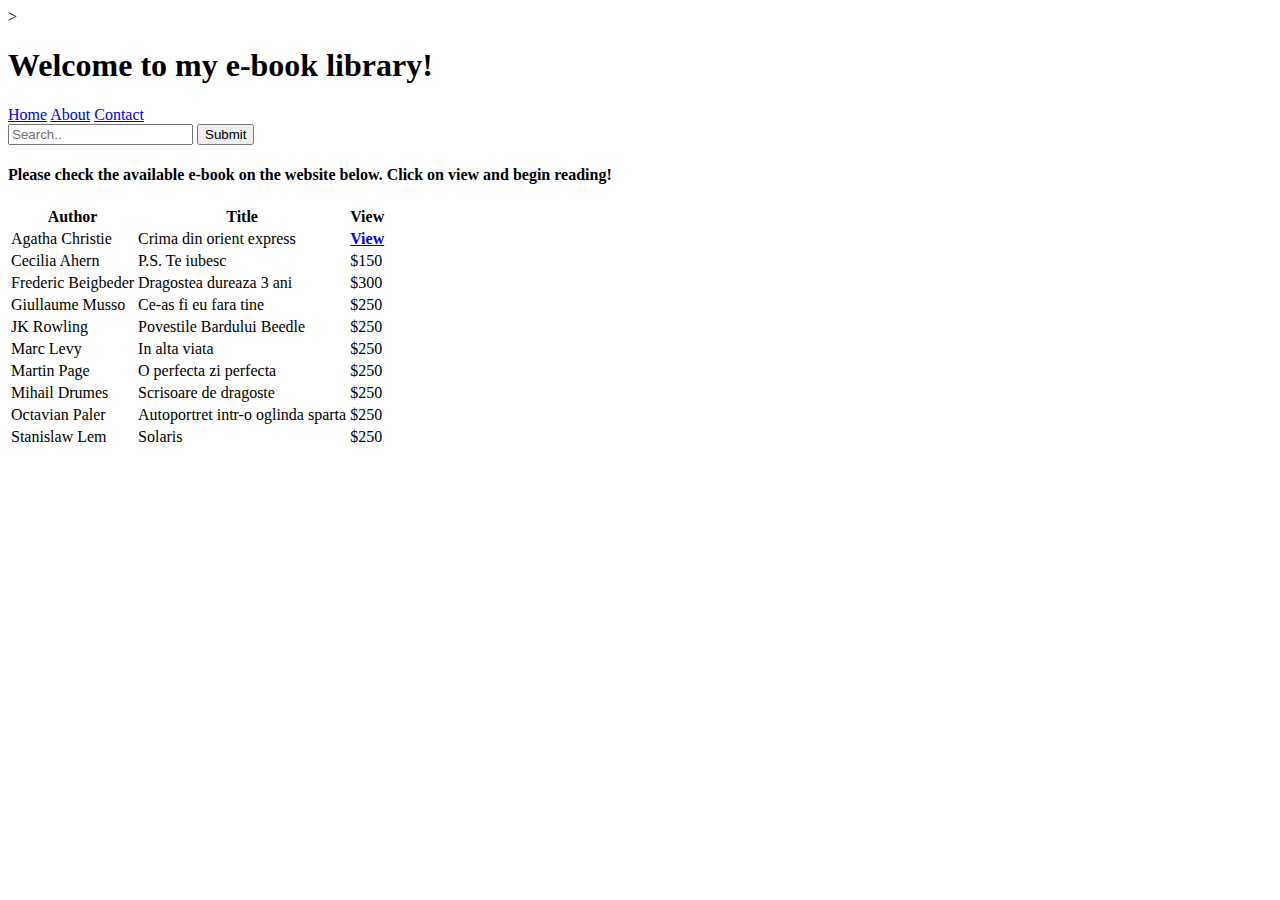
==== index.html @ f3c43fce "Add files via upload" ====
<!DOCTYPE html>
<html lang="en">
  <head>
    <meta charset="UTF-8">
    <meta name="viewport" content="width=device-width, initial-scale=1, maximum-scale=1"> <!--- content="width=device-width  ---->
    <link href="https://fonts.googleapis.com/css2?family=Anton&family=PT+Sans+Narrow&display=swap" rel="stylesheet">>
    <link rel="stylesheet" href="css/styles.css">
    <link scr="image/images.png">
    <title> E-book library </title>
  </head>
  <body>
    <header>
        <h1>Welcome to my e-book library!</h1>
    </header>
    <div class="topnav">
  <a class="active" href="#home">Home</a>
  <a href="/Pages/about.html">About</a>
  <a href="/Pages/contact.html">Contact</a>
  <form action="/action_page.php">
      <input type="text" placeholder="Search.." name="search">
      <button type="submit">Submit</button>
    </form>
</div>
<h4>Please check the available e-book on the website below. Click on view and begin reading!</h4>

<table>
  <tr>
    <th>Author</th>
    <th>Title</th>
    <th>View</th>
  </tr>
  <tr>
    <td>Agatha Christie</td>
    <td>Crima din orient express</td>
    <th><a href="C:\Users\X1ROXABO\OneDrive - DRiV Inc\Roxana Boiciuc\Personal\Library Management System\Database\Books\agatha-christie-crima-din-orient-expres-pdf.pdf">View</a></th>
  </tr>
  <tr>
    <td>Cecilia Ahern</td>
    <td>P.S. Te iubesc</td>
    <td>$150</td>
  </tr>
  <tr>
    <td>Frederic Beigbeder</td>
    <td>Dragostea dureaza 3 ani</td>
    <td>$300</td>
  </tr>
  <tr>
    <td>Giullaume Musso</td>
    <td>Ce-as fi eu fara tine</td>
    <td>$250</td>
  </tr>
  <tr>
    <td>JK Rowling</td>
    <td>Povestile Bardului Beedle</td>
    <td>$250</td>
  </tr>
  <tr>
    <td>Marc Levy</td>
    <td>In alta viata</td>
    <td>$250</td>
  </tr>
  <tr>
    <td>Martin Page</td>
    <td>O perfecta zi perfecta</td>
    <td>$250</td>
  </tr>
  <tr>
    <td>Mihail Drumes</td>
    <td>Scrisoare de dragoste</td>
    <td>$250</td>
  </tr>
  <tr>
    <td>Octavian Paler</td>
    <td>Autoportret intr-o oglinda sparta</td>
    <td>$250</td>
  </tr>
  <tr>
    <td>Stanislaw Lem</td>
    <td>Solaris</td>
    <td>$250</td>
  </tr>
</table>

  </body>

</html>
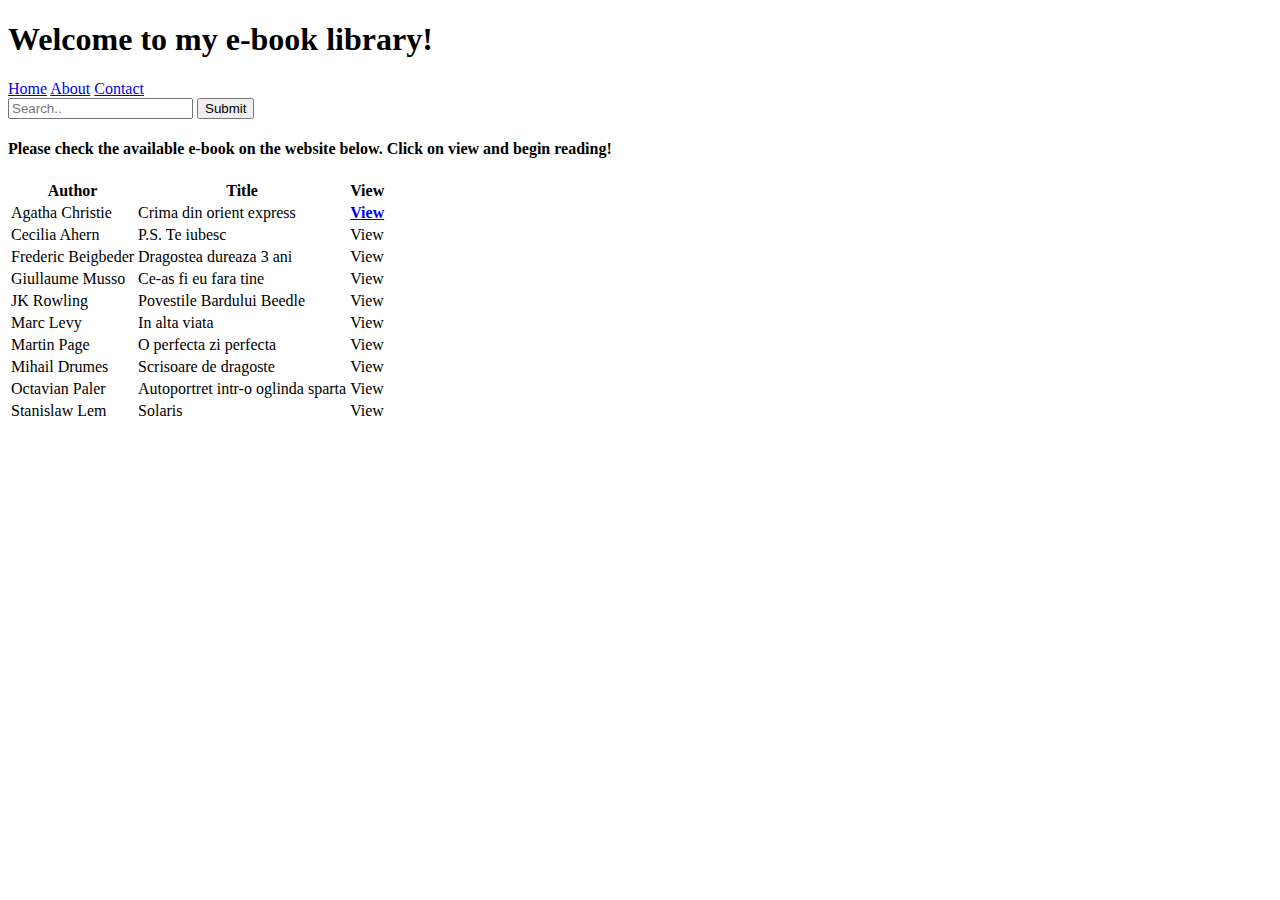
==== commit 98e53633: "Add files via upload" ====
--- a/index.html
+++ b/index.html
@@ -3,7 +3,7 @@
   <head>
     <meta charset="UTF-8">
     <meta name="viewport" content="width=device-width, initial-scale=1, maximum-scale=1"> <!--- content="width=device-width  ---->
-    <link href="https://fonts.googleapis.com/css2?family=Anton&family=PT+Sans+Narrow&display=swap" rel="stylesheet">>
+    <link href="https://fonts.googleapis.com/css2?family=Anton&family=PT+Sans+Narrow&display=swap" rel="stylesheet">
     <link rel="stylesheet" href="css/styles.css">
     <link scr="image/images.png">
     <title> E-book library </title>
@@ -37,47 +37,47 @@
   <tr>
     <td>Cecilia Ahern</td>
     <td>P.S. Te iubesc</td>
-    <td>$150</td>
+    <td>View</td>
   </tr>
   <tr>
     <td>Frederic Beigbeder</td>
     <td>Dragostea dureaza 3 ani</td>
-    <td>$300</td>
+    <td>View</td>
   </tr>
   <tr>
     <td>Giullaume Musso</td>
     <td>Ce-as fi eu fara tine</td>
-    <td>$250</td>
+    <td>View</td>
   </tr>
   <tr>
     <td>JK Rowling</td>
     <td>Povestile Bardului Beedle</td>
-    <td>$250</td>
+    <td>View</td>
   </tr>
   <tr>
     <td>Marc Levy</td>
     <td>In alta viata</td>
-    <td>$250</td>
+    <td>View</td>
   </tr>
   <tr>
     <td>Martin Page</td>
     <td>O perfecta zi perfecta</td>
-    <td>$250</td>
+    <td>View</td>
   </tr>
   <tr>
     <td>Mihail Drumes</td>
     <td>Scrisoare de dragoste</td>
-    <td>$250</td>
+    <td>View</td>
   </tr>
   <tr>
     <td>Octavian Paler</td>
     <td>Autoportret intr-o oglinda sparta</td>
-    <td>$250</td>
+    <td>View</td>
   </tr>
   <tr>
     <td>Stanislaw Lem</td>
     <td>Solaris</td>
-    <td>$250</td>
+    <td>View</td>
   </tr>
 </table>
 
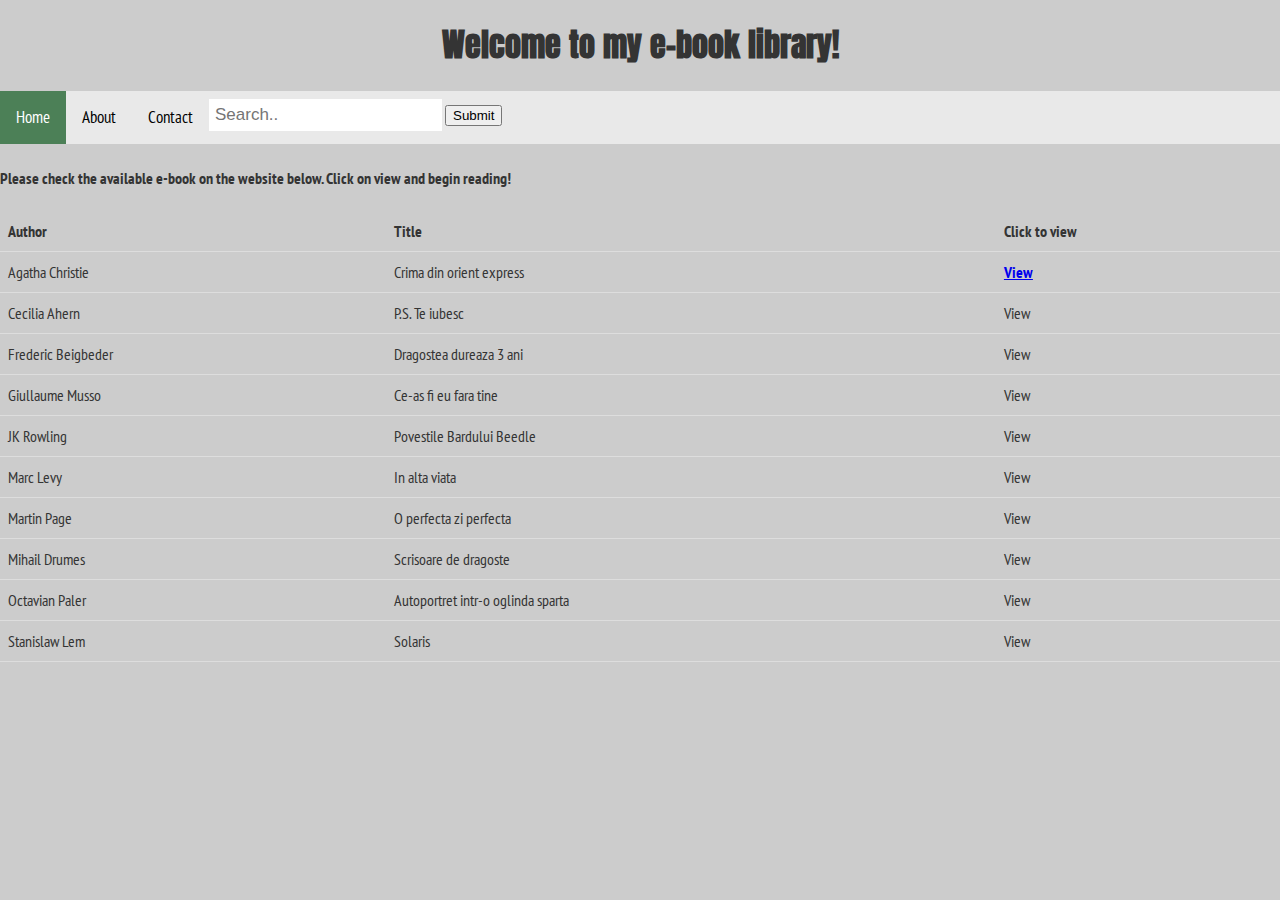
==== commit 85e60e95: "Add files via upload" ====
--- a/index.html
+++ b/index.html
@@ -4,7 +4,7 @@
     <meta charset="UTF-8">
     <meta name="viewport" content="width=device-width, initial-scale=1, maximum-scale=1"> <!--- content="width=device-width  ---->
     <link href="https://fonts.googleapis.com/css2?family=Anton&family=PT+Sans+Narrow&display=swap" rel="stylesheet">
-    <link rel="stylesheet" href="css/styles.css">
+    <link rel="stylesheet" href="styles.css">
     <link scr="image/images.png">
     <title> E-book library </title>
   </head>
@@ -14,8 +14,8 @@
     </header>
     <div class="topnav">
   <a class="active" href="#home">Home</a>
-  <a href="/Pages/about.html">About</a>
-  <a href="/Pages/contact.html">Contact</a>
+  <a href="about.html">About</a>
+  <a href="contact.html">Contact</a>
   <form action="/action_page.php">
       <input type="text" placeholder="Search.." name="search">
       <button type="submit">Submit</button>
@@ -23,16 +23,16 @@
 </div>
 <h4>Please check the available e-book on the website below. Click on view and begin reading!</h4>
 
-<table>
+<table id="my-table">
   <tr>
-    <th>Author</th>
-    <th>Title</th>
-    <th>View</th>
+    <th onclick="sortTable(0)">Author</th>
+    <th onclick="sortTable(1)">Title</th>
+    <th>Click to view</th>
   </tr>
   <tr>
     <td>Agatha Christie</td>
     <td>Crima din orient express</td>
-    <th><a href="C:\Users\X1ROXABO\OneDrive - DRiV Inc\Roxana Boiciuc\Personal\Library Management System\Database\Books\agatha-christie-crima-din-orient-expres-pdf.pdf">View</a></th>
+    <th><a href="Books\agatha-christie-crima-din-orient-expres-pdf.pdf">View</a></th>
   </tr>
   <tr>
     <td>Cecilia Ahern</td>
--- a/styles.css
+++ b/styles.css
@@ -0,0 +1,119 @@
+/* Global styles*/
+html {
+  box-sizing: border-box;
+  *, *:before; *:after {
+    box-sizing: inherit;
+  }
+}
+
+/*Color links & text are light green, rest of body text is dark green */
+body {
+  /*font-family: Book Antiqua, serif;*/
+  font-family: 'PT Sans Narrow', sans-serif;
+  color: #343434;
+  background: #CCCCCC;
+  margin: 0;
+  padding: 0;
+  text-align: justify;
+  font-size: : 15px;
+  line-height: 1.5;
+}
+
+/*Navigation bar*/
+
+* {box-sizing: border-box;}
+
+body {
+  margin: 0;
+  font-family: 'PT Sans Narrow', sans-serif;
+}
+
+.topnav {
+  overflow: hidden;
+  background-color: #e9e9e9;
+}
+
+.topnav a {
+  float: left;
+  display: block;
+  color: black;
+  text-align: center;
+  padding: 14px 16px;
+  text-decoration: none;
+  font-size: 17px;
+}
+
+.topnav a:hover {
+  background-color: #B2BDB1;
+  color: black;
+}
+
+.topnav a.active {
+  background-color: #4C8057;
+  color: white;
+}
+
+.topnav .search-container {
+  float: right;
+}
+
+.topnav input[type=text] {
+  padding: 6px;
+  margin-top: 8px;
+  font-size: 17px;
+  border: none;
+}
+
+.topnav .search-container button {
+  float: right;
+  padding: 6px;
+  margin-top: 8px;
+  margin-right: 16px;
+  background: #ddd;
+  font-size: 17px;
+  border: none;
+  cursor: pointer;
+}
+
+.topnav .search-container button:hover {
+  background: #ccc;
+}
+
+@media screen and (max-width: 600px) {
+  .topnav .search-container {
+    float: right;
+  }
+  .topnav a, .topnav input[type=text], .topnav .search-container button {
+    float: none;
+    display: block;
+    text-align: left;
+    width: 100%;
+    margin: 0;
+    padding: 14px;
+  }
+  .topnav input[type=text] {
+    border: 1px solid #ccc;
+  }
+}
+
+/*--------------------------------*/
+h1, h2, h3 {
+  font-family: 'Anton', sans-serif;
+  text-align: center;
+}
+/* sylying the table */
+table {
+  border-collapse: collapse;
+  width: 100%;
+}
+
+th, td {
+  padding: 8px;
+  text-align: left;
+  border-bottom: 1px solid #DDD;
+  cursor: pointer;
+}
+
+tr:hover {
+  background-color: #B2BDB1;
+}
